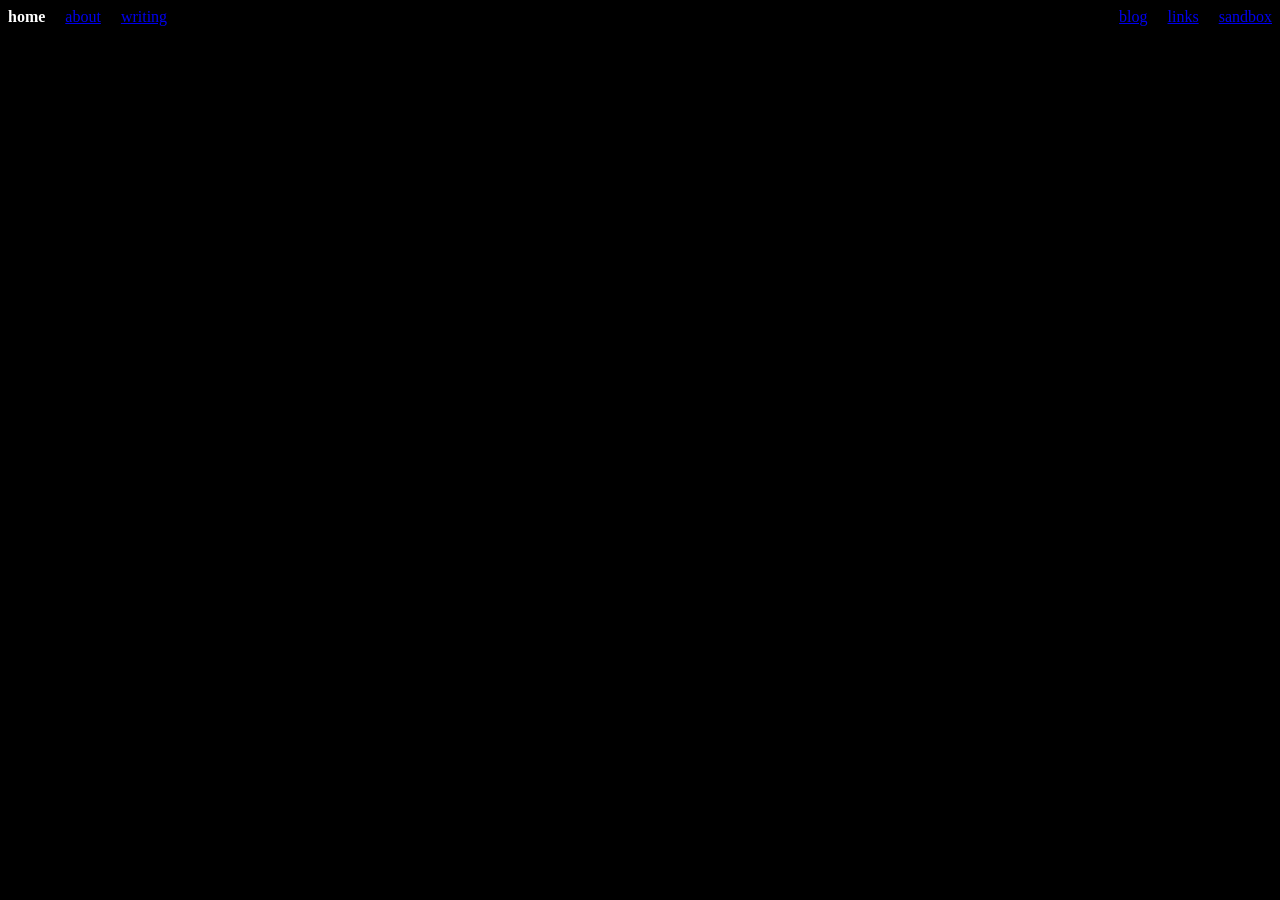
==== index.html @ b80a5b97 "Update index.html" ====
<DOCTYPE html>
<html>
    <head>
        <meta charset="UTF-8">
        <meta name="viewport" content ="width=device-width, initial-scale=1.0">
        <title>portfolio</title>
        <link href="/style.css" rel ="stylesheet" type="text/css" media="all">
    </head>
    <body>
        <p class="header"><strong>home </strong> &nbsp; &nbsp; <a href="/about/index.html">about</a> &nbsp; &nbsp; <a href="/writing/index.html">writing</a> <span style=float:right><a href="/blog/index.html">blog</a> &nbsp; &nbsp; <a href="/links/index.html">links</a> &nbsp; &nbsp; <a href="/sandbox/index.html">sandbox</a></span></p> <!--header -->
        <br>
    </body>
---- style.css ----
body {
    background-color: black;
    color: white;
    font-family: Gill Sans,
}
a:visited {
    color: white;
｝
a:link {
    color: white;
}
.header {
    display: block;
    width: 700px;
    padding: 10px;
    border: 5px solid white;
    margin: 0 auto;
}
.block {
    display: block;
    width: 600px;
    padding: 10px;
    border: 5px solid white;
    margin: 0 auto;
}
.date {
    display: block;
    float: right;
    padding: 10px;
    border: 5px solid white;
    margin: 0 auto;
}
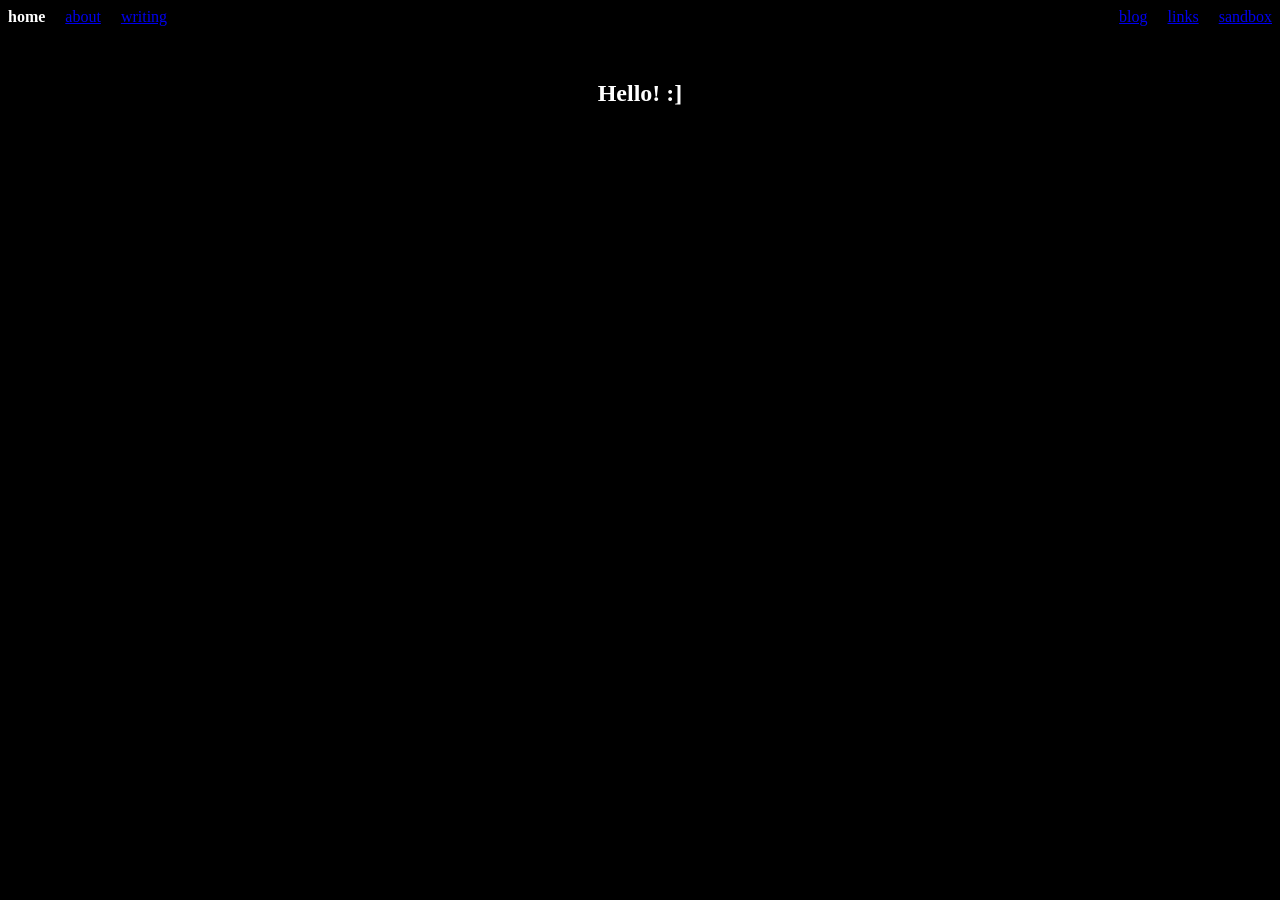
==== commit f0a6987b: "Update index.html" ====
--- a/index.html
+++ b/index.html
@@ -5,9 +5,45 @@
         <meta charset="UTF-8">
         <meta name="viewport" content ="width=device-width, initial-scale=1.0">
         <title>portfolio</title>
-        <link href="/style.css" rel ="stylesheet" type="text/css" media="all">
+        <style>
+            body {
+                background-color: black;
+                color: white;
+                font-family: Gill Sans,
+            }
+            a:visited {
+                color: white;
+            ｝
+            a:link {
+                color: white;
+            }
+            .header {
+                display: block;
+                width: 700px;
+                padding: 10px;
+                border: 5px solid white;
+                margin: 0 auto;
+            }
+            .block {
+                display: block;
+                width: 600px;
+                padding: 10px;
+                border: 5px solid white;
+                margin: 0 auto;
+            }
+            .date {
+                display: block;
+                float: right;
+                padding: 10px;
+                border: 5px solid white;
+                margin: 0 auto;
+            }
+        </style>
     </head>
     <body>
         <p class="header"><strong>home </strong> &nbsp; &nbsp; <a href="/about/index.html">about</a> &nbsp; &nbsp; <a href="/writing/index.html">writing</a> <span style=float:right><a href="/blog/index.html">blog</a> &nbsp; &nbsp; <a href="/links/index.html">links</a> &nbsp; &nbsp; <a href="/sandbox/index.html">sandbox</a></span></p> <!--header -->
         <br>
+        <div class="block">
+            <h2 style="text-align: center;">Hello! :]</h2>
+        </div>
     </body>
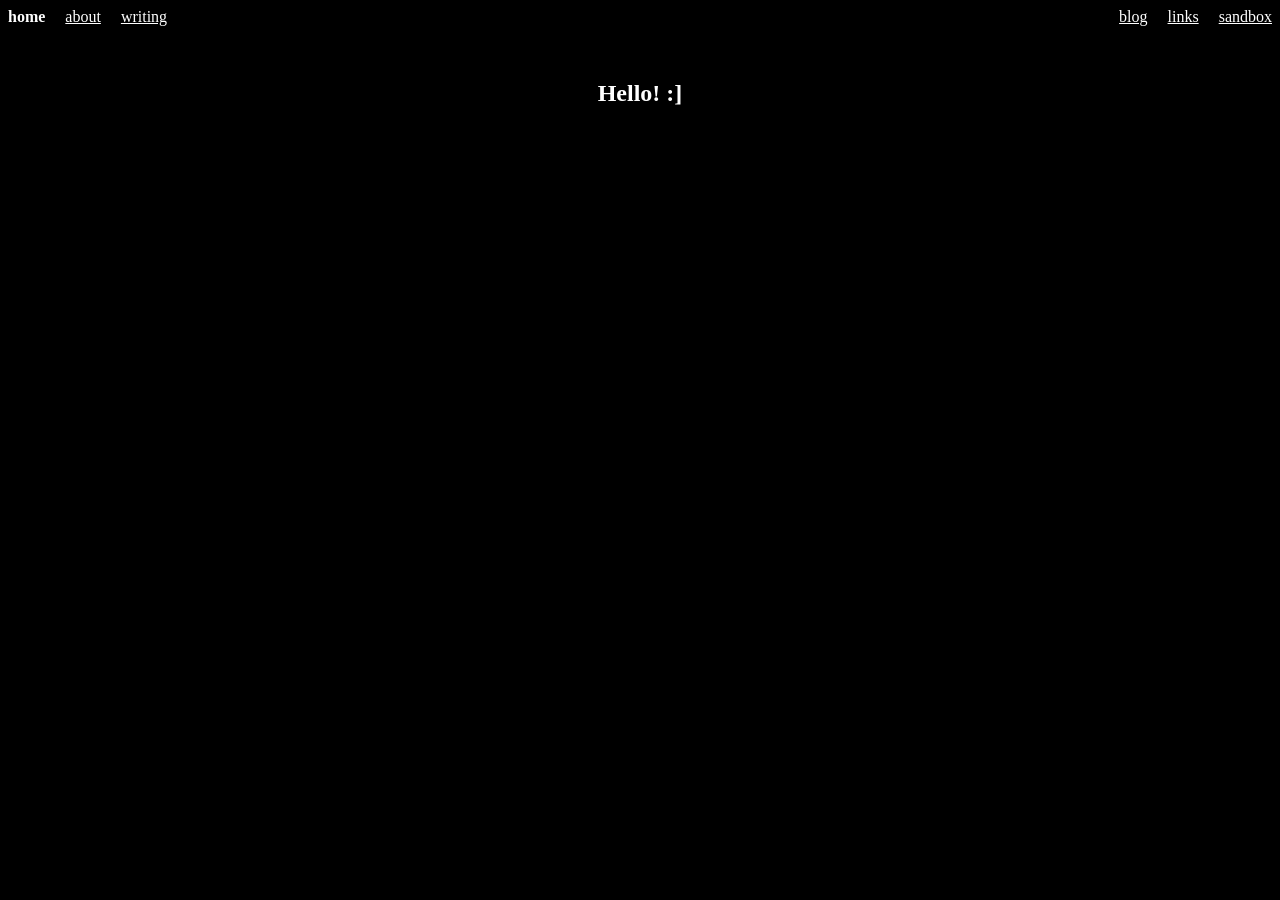
==== commit fc56776a: "Update index.html" ====
--- a/index.html
+++ b/index.html
@@ -1,49 +1,15 @@
-
 <DOCTYPE html>
 <html>
     <head>
         <meta charset="UTF-8">
         <meta name="viewport" content ="width=device-width, initial-scale=1.0">
         <title>portfolio</title>
-        <style>
-            body {
-                background-color: black;
-                color: white;
-                font-family: Gill Sans,
-            }
-            a:visited {
-                color: white;
-            ｝
-            a:link {
-                color: white;
-            }
-            .header {
-                display: block;
-                width: 700px;
-                padding: 10px;
-                border: 5px solid white;
-                margin: 0 auto;
-            }
-            .block {
-                display: block;
-                width: 600px;
-                padding: 10px;
-                border: 5px solid white;
-                margin: 0 auto;
-            }
-            .date {
-                display: block;
-                float: right;
-                padding: 10px;
-                border: 5px solid white;
-                margin: 0 auto;
-            }
-        </style>
+        <link rel="stylesheet" href="style.css">
     </head>
     <body>
-        <p class="header"><strong>home </strong> &nbsp; &nbsp; <a href="/about/index.html">about</a> &nbsp; &nbsp; <a href="/writing/index.html">writing</a> <span style=float:right><a href="/blog/index.html">blog</a> &nbsp; &nbsp; <a href="/links/index.html">links</a> &nbsp; &nbsp; <a href="/sandbox/index.html">sandbox</a></span></p> <!--header -->
+        <p class="header"><strong>home </strong> &nbsp; &nbsp; <a href="/about.html">about</a> &nbsp; &nbsp; <a href="/writing.html">writing</a> <span style=float:right><a href="/blog.html">blog</a> &nbsp; &nbsp; <a href="/links.html">links</a> &nbsp; &nbsp; <a href="/sandbox.html">sandbox</a></span></p> <!--header -->
         <br>
         <div class="block">
             <h2 style="text-align: center;">Hello! :]</h2>
         </div>
-    </body>+    </body>
--- a/style.css
+++ b/style.css
@@ -0,0 +1,31 @@
+body {
+    background-color: black;
+    color: white;
+    font-family: "Gill Sans", "Gill Sans MT";
+}
+a {
+    color: white;
+｝
+.header {
+    display: block;
+    width: 700px;
+    padding: 10px;
+    border-style: solid;
+    border-width: 5px;
+    border-color: white;
+    margin: 0 auto;
+}
+.block {
+    display: block;
+    width: 600px;
+    padding: 10px;
+    border: 5px solid white;
+    margin: 0 auto;
+}
+.date {
+    display: block;
+    float: right;
+    padding: 10px;
+    border: 5px solid white;
+    margin: 0 auto;
+}
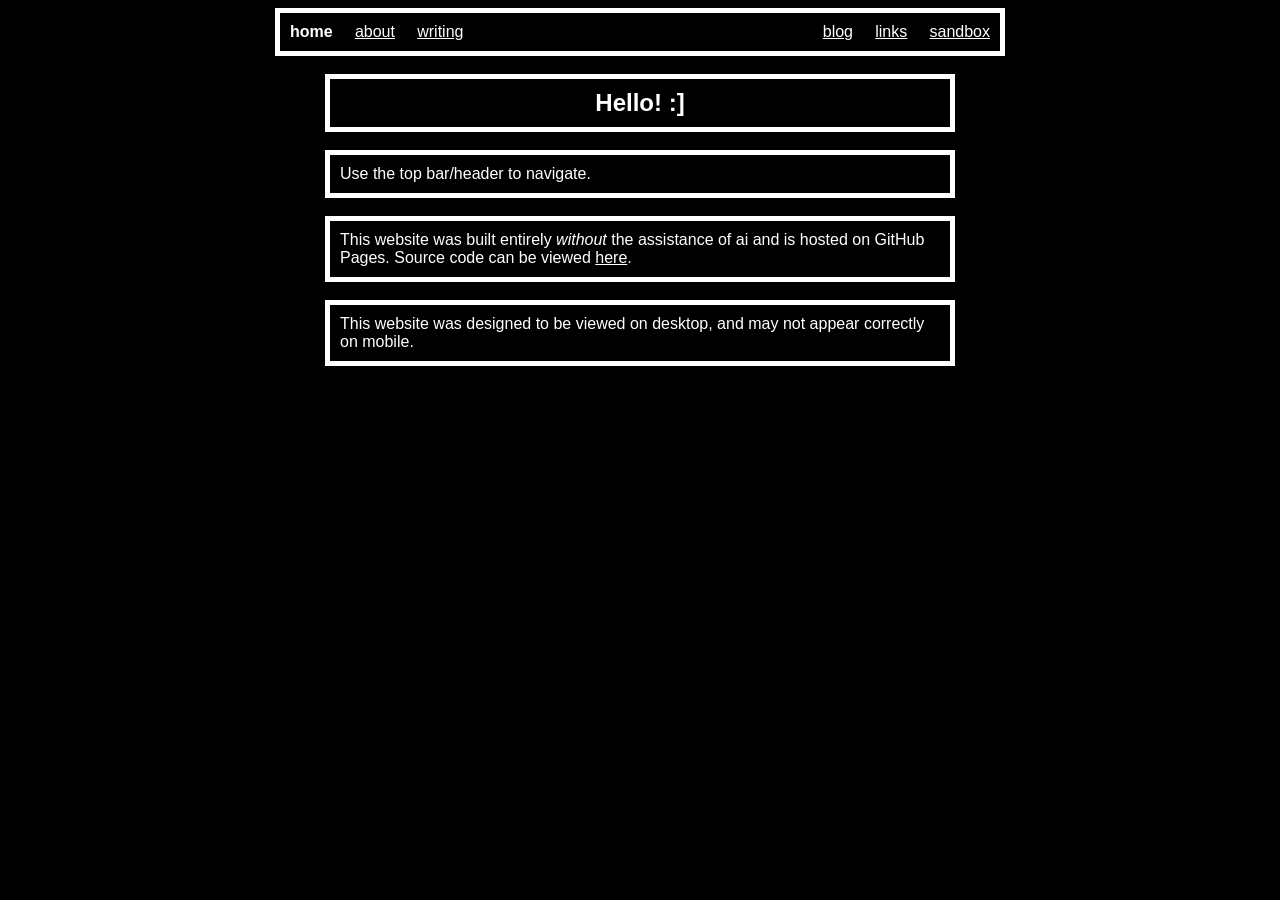
==== commit 13746d78: "Update index.html" ====
--- a/index.html
+++ b/index.html
@@ -7,9 +7,13 @@
         <link rel="stylesheet" href="style.css">
     </head>
     <body>
-        <p class="header"><strong>home </strong> &nbsp; &nbsp; <a href="/about.html">about</a> &nbsp; &nbsp; <a href="/writing.html">writing</a> <span style=float:right><a href="/blog.html">blog</a> &nbsp; &nbsp; <a href="/links.html">links</a> &nbsp; &nbsp; <a href="/sandbox.html">sandbox</a></span></p> <!--header -->
+        <p class="header"><strong>home </strong> &nbsp; &nbsp; <a href="/blog/about.html">about</a> &nbsp; &nbsp; <a href="/blog/writing.html">writing</a> <span style=float:right><a href="/blog/blog.html">blog</a> &nbsp; &nbsp; <a href="/blog/links.html">links</a> &nbsp; &nbsp; <a href="/blog/sandbox.html">sandbox</a></span></p> <!--header -->
         <br>
-        <div class="block">
-            <h2 style="text-align: center;">Hello! :]</h2>
-        </div>
-    </body>
+        <h2 style="text-align: center;" class="block">Hello! :]</h2>
+        <br>
+        <p class="block">Use the top bar/header to navigate.</p>
+        <br>
+        <p class="block">This website was built entirely <em>without</em> the assistance of ai and is hosted on GitHub Pages. Source code can be viewed <a href="https://github.com/nrp-portfolio/portfolio">here</a>.</p>
+        <br>
+        <p class="block">This website was designed to be viewed on desktop, and may not appear correctly on mobile.</p>
+    </body>
--- a/style.css
+++ b/style.css
@@ -1,23 +1,27 @@
+/* background / color / font - whole page */
 body {
     background-color: black;
     color: white;
-    font-family: "Gill Sans", "Gill Sans MT";
+    font-family: "Helvetica";
 }
+/* color - links */
 a {
     color: white;
-｝
+}
+/* format / size / border distance / border style - header */
 .header {
     display: block;
     width: 700px;
+    max-width: 80%;
     padding: 10px;
-    border-style: solid;
-    border-width: 5px;
-    border-color: white;
+    border: 5px solid white;
     margin: 0 auto;
 }
+/* format / size / border distance / border style - body blocks */
 .block {
     display: block;
     width: 600px;
+    max-width: 70%;
     padding: 10px;
     border: 5px solid white;
     margin: 0 auto;
